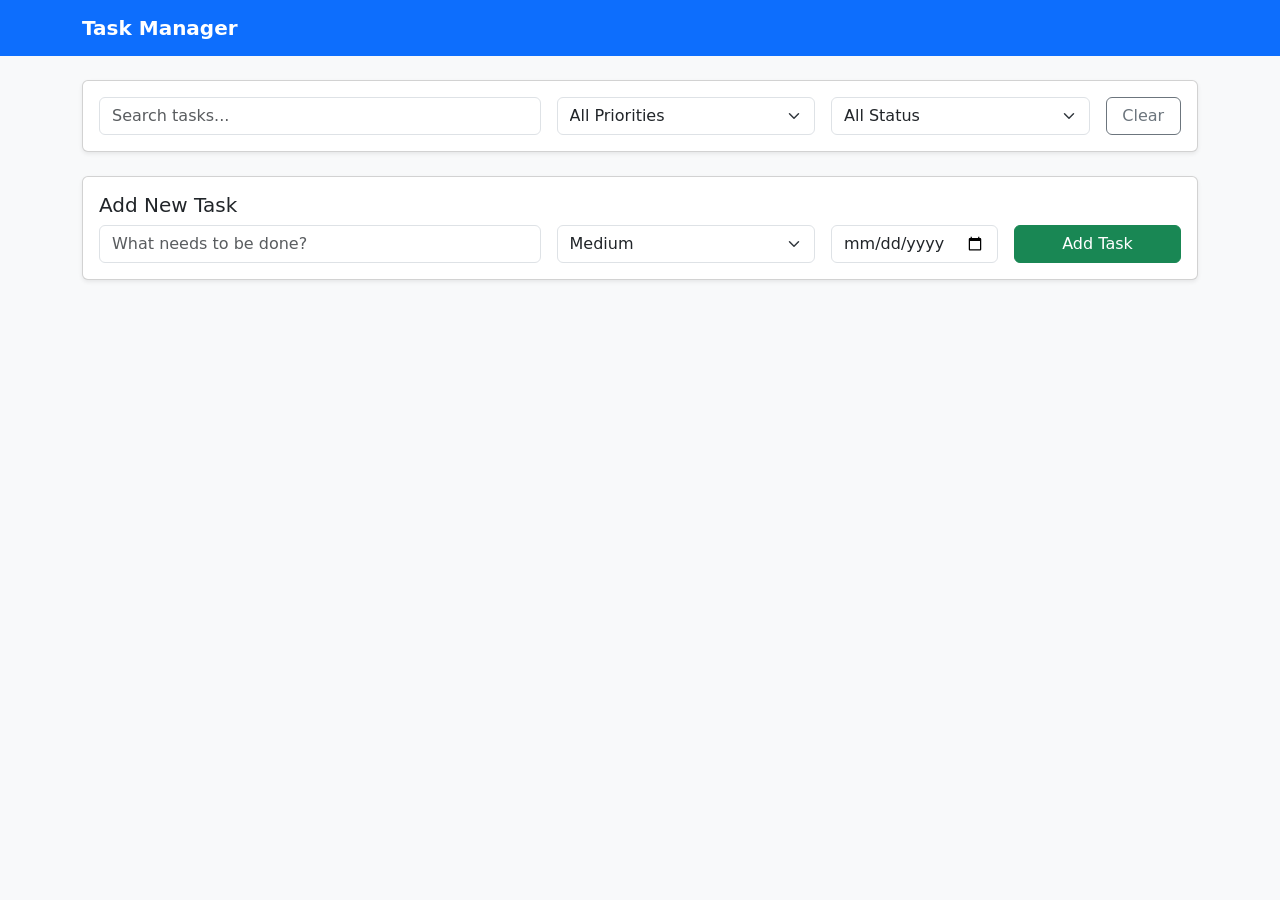
==== templates/index.html @ 7906d7a1 "Stable full version with edit modal" ====
<!DOCTYPE html>
<html lang="en">
<head>
    <meta charset="UTF-8">
    <meta name="viewport" content="width=device-width, initial-scale=1.0">
    <title>Task Manager</title>
    <link href="https://cdn.jsdelivr.net/npm/bootstrap@5.3.3/dist/css/bootstrap.min.css" rel="stylesheet">
    <style>
        body { background-color: #f8f9fa; }
        .task-card { transition: all 0.2s; }
        .task-card:hover { transform: translateY(-3px); box-shadow: 0 8px 20px rgba(0,0,0,0.15); }
        .completed { text-decoration: line-through; opacity: 0.75; }
        .overdue { color: #dc3545; font-weight: bold; }
    </style>
</head>
<body>
    <nav class="navbar navbar-dark bg-primary mb-4">
        <div class="container">
            <span class="navbar-brand fw-bold">Task Manager</span>
        </div>
    </nav>

    <div class="container">

        <!-- Search & Filter -->
        <div class="card mb-4 shadow-sm">
            <div class="card-body">
                <div class="row g-3">
                    <div class="col-md-5">
                        <input type="text" id="searchInput" class="form-control" placeholder="Search tasks..." onkeyup="loadTasks()">
                    </div>
                    <div class="col-md-3">
                        <select id="priorityFilter" class="form-select" onchange="loadTasks()">
                            <option value="All">All Priorities</option>
                            <option value="High">High</option>
                            <option value="Medium">Medium</option>
                            <option value="Low">Low</option>
                        </select>
                    </div>
                    <div class="col-md-3">
                        <select id="statusFilter" class="form-select" onchange="loadTasks()">
                            <option value="All">All Status</option>
                            <option value="Pending">Pending</option>
                            <option value="Completed">Completed</option>
                        </select>
                    </div>
                    <div class="col-md-1">
                        <button onclick="clearFilters()" class="btn btn-outline-secondary w-100">Clear</button>
                    </div>
                </div>
            </div>
        </div>

        <!-- Add New Task -->
        <div class="card mb-4 shadow-sm">
            <div class="card-body">
                <h5>Add New Task</h5>
                <div class="row g-3">
                    <div class="col-md-5">
                        <input type="text" id="titleInput" class="form-control" placeholder="What needs to be done?">
                    </div>
                    <div class="col-md-3">
                        <select id="priorityInput" class="form-select">
                            <option value="Medium">Medium</option>
                            <option value="High">High</option>
                            <option value="Low">Low</option>
                        </select>
                    </div>
                    <div class="col-md-2">
                        <input type="date" id="dueDateInput" class="form-control">
                    </div>
                    <div class="col-md-2">
                        <button onclick="addTask()" class="btn btn-success w-100">Add Task</button>
                    </div>
                </div>
            </div>
        </div>

        <!-- Task List -->
        <div id="taskList"></div>
    </div>

    <!-- Edit Modal -->
    <div class="modal fade" id="editModal" tabindex="-1">
        <div class="modal-dialog">
            <div class="modal-content">
                <div class="modal-header">
                    <h5 class="modal-title">Edit Task</h5>
                    <button type="button" class="btn-close" data-bs-dismiss="modal"></button>
                </div>
                <div class="modal-body">
                    <input type="hidden" id="editTaskId">
                    <div class="mb-3">
                        <label class="form-label">Title</label>
                        <input type="text" id="editTitle" class="form-control">
                    </div>
                    <div class="mb-3">
                        <label class="form-label">Due Date</label>
                        <input type="date" id="editDueDate" class="form-control">
                    </div>
                    <div class="mb-3">
                        <label class="form-label">Priority</label>
                        <select id="editPriority" class="form-select">
                            <option value="High">High</option>
                            <option value="Medium">Medium</option>
                            <option value="Low">Low</option>
                        </select>
                    </div>
                </div>
                <div class="modal-footer">
                    <button type="button" class="btn btn-secondary" data-bs-dismiss="modal">Cancel</button>
                    <button type="button" class="btn btn-primary" onclick="saveEdit()">Save Changes</button>
                </div>
            </div>
        </div>
    </div>

    <script src="https://cdn.jsdelivr.net/npm/bootstrap@5.3.3/dist/js/bootstrap.bundle.min.js"></script>
    <script>
        const API_URL = '/api/tasks';

        async function loadTasks() {
            const search = document.getElementById('searchInput').value.trim();
            const priority = document.getElementById('priorityFilter').value;
            const status = document.getElementById('statusFilter').value;

            let url = API_URL;
            const params = new URLSearchParams();
            if (search) params.append('search', search);
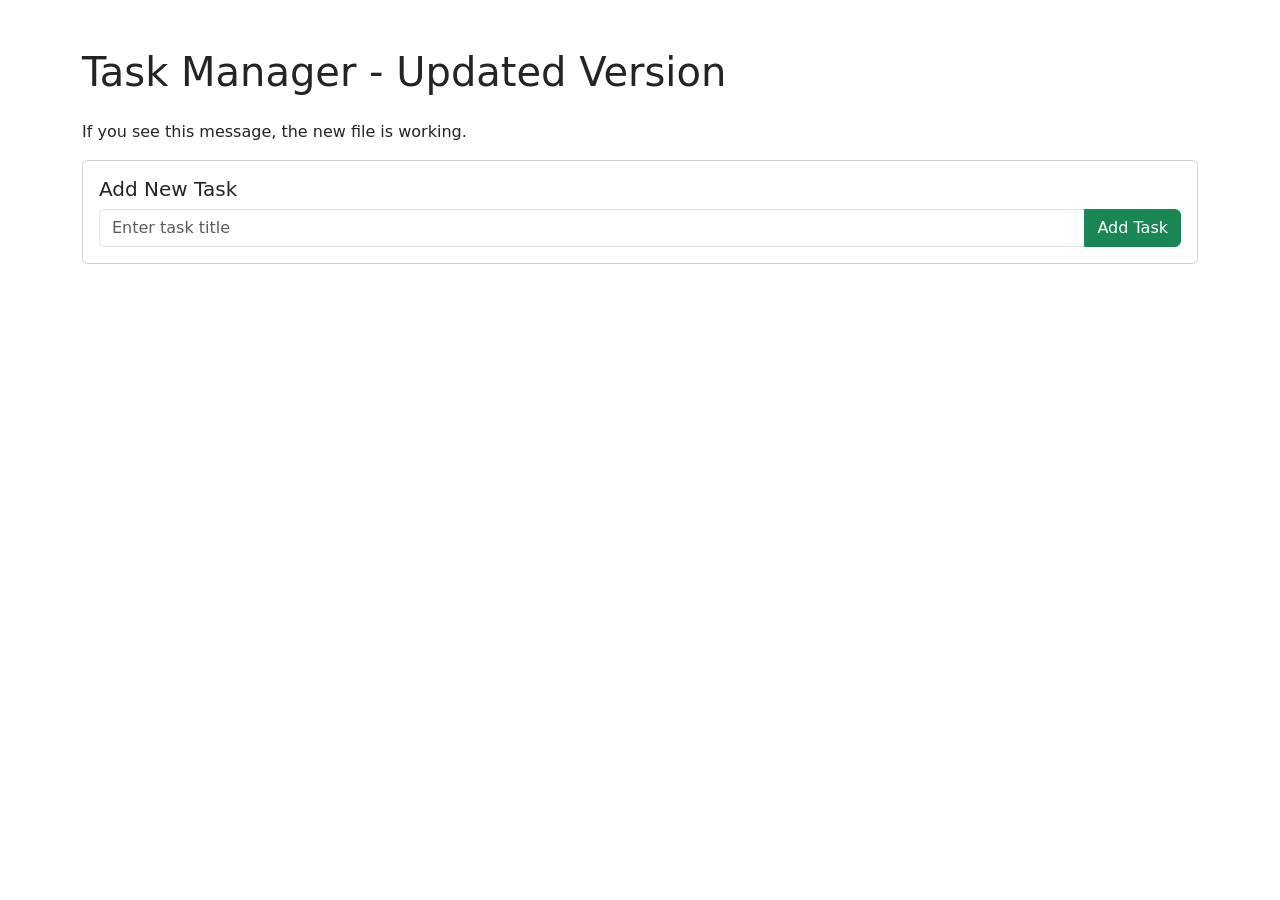
==== commit eba1f611: "Force update index.html" ====
--- a/templates/index.html
+++ b/templates/index.html
@@ -5,126 +5,57 @@
     <meta name="viewport" content="width=device-width, initial-scale=1.0">
     <title>Task Manager</title>
     <link href="https://cdn.jsdelivr.net/npm/bootstrap@5.3.3/dist/css/bootstrap.min.css" rel="stylesheet">
-    <style>
-        body { background-color: #f8f9fa; }
-        .task-card { transition: all 0.2s; }
-        .task-card:hover { transform: translateY(-3px); box-shadow: 0 8px 20px rgba(0,0,0,0.15); }
-        .completed { text-decoration: line-through; opacity: 0.75; }
-        .overdue { color: #dc3545; font-weight: bold; }
-    </style>
 </head>
-<body>
-    <nav class="navbar navbar-dark bg-primary mb-4">
-        <div class="container">
-            <span class="navbar-brand fw-bold">Task Manager</span>
-        </div>
-    </nav>
+<body class="container mt-5">
+    <h1 class="mb-4">Task Manager - Updated Version</h1>
+    <p>If you see this message, the new file is working.</p>
 
-    <div class="container">
-
-        <!-- Search & Filter -->
-        <div class="card mb-4 shadow-sm">
-            <div class="card-body">
-                <div class="row g-3">
-                    <div class="col-md-5">
-                        <input type="text" id="searchInput" class="form-control" placeholder="Search tasks..." onkeyup="loadTasks()">
-                    </div>
-                    <div class="col-md-3">
-                        <select id="priorityFilter" class="form-select" onchange="loadTasks()">
-                            <option value="All">All Priorities</option>
-                            <option value="High">High</option>
-                            <option value="Medium">Medium</option>
-                            <option value="Low">Low</option>
-                        </select>
-                    </div>
-                    <div class="col-md-3">
-                        <select id="statusFilter" class="form-select" onchange="loadTasks()">
-                            <option value="All">All Status</option>
-                            <option value="Pending">Pending</option>
-                            <option value="Completed">Completed</option>
-                        </select>
-                    </div>
-                    <div class="col-md-1">
-                        <button onclick="clearFilters()" class="btn btn-outline-secondary w-100">Clear</button>
-                    </div>
-                </div>
-            </div>
-        </div>
-
-        <!-- Add New Task -->
-        <div class="card mb-4 shadow-sm">
-            <div class="card-body">
-                <h5>Add New Task</h5>
-                <div class="row g-3">
-                    <div class="col-md-5">
-                        <input type="text" id="titleInput" class="form-control" placeholder="What needs to be done?">
-                    </div>
-                    <div class="col-md-3">
-                        <select id="priorityInput" class="form-select">
-                            <option value="Medium">Medium</option>
-                            <option value="High">High</option>
-                            <option value="Low">Low</option>
-                        </select>
-                    </div>
-                    <div class="col-md-2">
-                        <input type="date" id="dueDateInput" class="form-control">
-                    </div>
-                    <div class="col-md-2">
-                        <button onclick="addTask()" class="btn btn-success w-100">Add Task</button>
-                    </div>
-                </div>
-            </div>
-        </div>
-
-        <!-- Task List -->
-        <div id="taskList"></div>
-    </div>
-
-    <!-- Edit Modal -->
-    <div class="modal fade" id="editModal" tabindex="-1">
-        <div class="modal-dialog">
-            <div class="modal-content">
-                <div class="modal-header">
-                    <h5 class="modal-title">Edit Task</h5>
-                    <button type="button" class="btn-close" data-bs-dismiss="modal"></button>
-                </div>
-                <div class="modal-body">
-                    <input type="hidden" id="editTaskId">
-                    <div class="mb-3">
-                        <label class="form-label">Title</label>
-                        <input type="text" id="editTitle" class="form-control">
-                    </div>
-                    <div class="mb-3">
-                        <label class="form-label">Due Date</label>
-                        <input type="date" id="editDueDate" class="form-control">
-                    </div>
-                    <div class="mb-3">
-                        <label class="form-label">Priority</label>
-                        <select id="editPriority" class="form-select">
-                            <option value="High">High</option>
-                            <option value="Medium">Medium</option>
-                            <option value="Low">Low</option>
-                        </select>
-                    </div>
-                </div>
-                <div class="modal-footer">
-                    <button type="button" class="btn btn-secondary" data-bs-dismiss="modal">Cancel</button>
-                    <button type="button" class="btn btn-primary" onclick="saveEdit()">Save Changes</button>
-                </div>
+    <!-- Add Task -->
+    <div class="card mb-4">
+        <div class="card-body">
+            <h5>Add New Task</h5>
+            <div class="input-group">
+                <input type="text" id="titleInput" class="form-control" placeholder="Enter task title">
+                <button onclick="addTask()" class="btn btn-success">Add Task</button>
             </div>
         </div>
     </div>
 
-    <script src="https://cdn.jsdelivr.net/npm/bootstrap@5.3.3/dist/js/bootstrap.bundle.min.js"></script>
+    <!-- Task List -->
+    <div id="taskList"></div>
+
     <script>
         const API_URL = '/api/tasks';
 
         async function loadTasks() {
-            const search = document.getElementById('searchInput').value.trim();
-            const priority = document.getElementById('priorityFilter').value;
-            const status = document.getElementById('statusFilter').value;
+            const res = await fetch(API_URL);
+            const tasks = await res.json();
+            const container = document.getElementById('taskList');
+            container.innerHTML = '';
 
-            let url = API_URL;
-            const params = new URLSearchParams();
-            if (search) params.append('search', search);
-           +            tasks.forEach(task => {
+                const item = document.createElement('div');
+                item.className = 'list-group-item';
+                item.innerHTML = `${task.title} <strong>(${task.priority})</strong>`;
+                container.appendChild(item);
+            });
+        }
+
+        async function addTask() {
+            const title = document.getElementById('titleInput').value.trim();
+            if (!title) return alert("Please enter a title");
+
+            await fetch(API_URL, {
+                method: 'POST',
+                headers: {'Content-Type': 'application/json'},
+                body: JSON.stringify({ title: title })
+            });
+
+            document.getElementById('titleInput').value = '';
+            loadTasks();
+        }
+
+        window.onload = loadTasks;
+    </script>
+</body>
+</html>
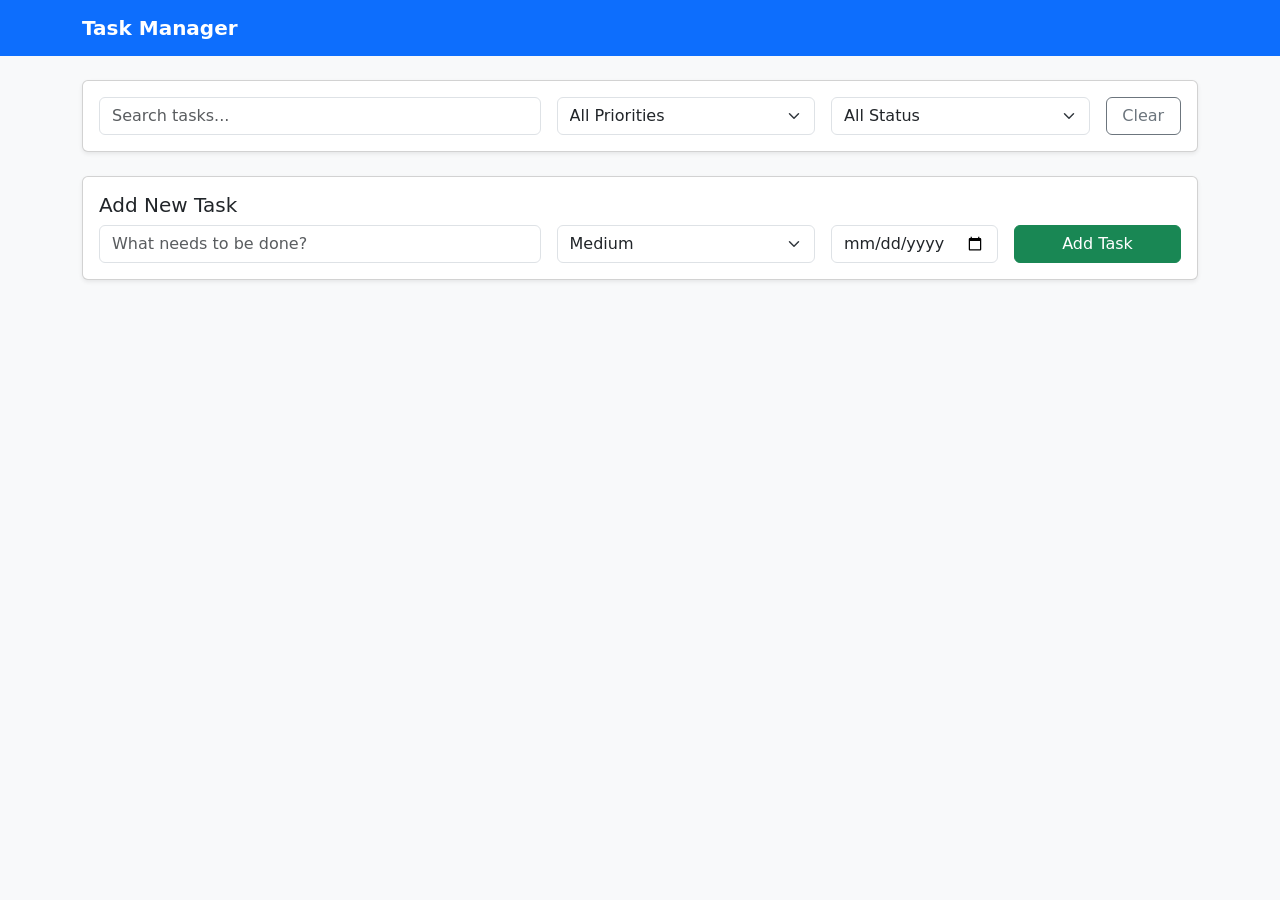
==== commit d74ebd7f: "Restore full features" ====
--- a/templates/index.html
+++ b/templates/index.html
@@ -5,53 +5,233 @@
     <meta name="viewport" content="width=device-width, initial-scale=1.0">
     <title>Task Manager</title>
     <link href="https://cdn.jsdelivr.net/npm/bootstrap@5.3.3/dist/css/bootstrap.min.css" rel="stylesheet">
+    <style>
+        body { background-color: #f8f9fa; }
+        .task-card { transition: all 0.2s; }
+        .task-card:hover { transform: translateY(-3px); box-shadow: 0 8px 20px rgba(0,0,0,0.15); }
+        .completed { text-decoration: line-through; opacity: 0.75; }
+        .overdue { color: #dc3545; font-weight: bold; }
+    </style>
 </head>
-<body class="container mt-5">
-    <h1 class="mb-4">Task Manager - Updated Version</h1>
-    <p>If you see this message, the new file is working.</p>
-
-    <!-- Add Task -->
-    <div class="card mb-4">
-        <div class="card-body">
-            <h5>Add New Task</h5>
-            <div class="input-group">
-                <input type="text" id="titleInput" class="form-control" placeholder="Enter task title">
-                <button onclick="addTask()" class="btn btn-success">Add Task</button>
+<body>
+    <nav class="navbar navbar-dark bg-primary mb-4">
+        <div class="container">
+            <span class="navbar-brand fw-bold">Task Manager</span>
+        </div>
+    </nav>
+
+    <div class="container">
+
+        <!-- Search & Filter -->
+        <div class="card mb-4 shadow-sm">
+            <div class="card-body">
+                <div class="row g-3">
+                    <div class="col-md-5">
+                        <input type="text" id="searchInput" class="form-control" placeholder="Search tasks..." onkeyup="loadTasks()">
+                    </div>
+                    <div class="col-md-3">
+                        <select id="priorityFilter" class="form-select" onchange="loadTasks()">
+                            <option value="All">All Priorities</option>
+                            <option value="High">High</option>
+                            <option value="Medium">Medium</option>
+                            <option value="Low">Low</option>
+                        </select>
+                    </div>
+                    <div class="col-md-3">
+                        <select id="statusFilter" class="form-select" onchange="loadTasks()">
+                            <option value="All">All Status</option>
+                            <option value="Pending">Pending</option>
+                            <option value="Completed">Completed</option>
+                        </select>
+                    </div>
+                    <div class="col-md-1">
+                        <button onclick="clearFilters()" class="btn btn-outline-secondary w-100">Clear</button>
+                    </div>
+                </div>
             </div>
         </div>
+
+        <!-- Add New Task -->
+        <div class="card mb-4 shadow-sm">
+            <div class="card-body">
+                <h5>Add New Task</h5>
+                <div class="row g-3">
+                    <div class="col-md-5">
+                        <input type="text" id="titleInput" class="form-control" placeholder="What needs to be done?">
+                    </div>
+                    <div class="col-md-3">
+                        <select id="priorityInput" class="form-select">
+                            <option value="Medium">Medium</option>
+                            <option value="High">High</option>
+                            <option value="Low">Low</option>
+                        </select>
+                    </div>
+                    <div class="col-md-2">
+                        <input type="date" id="dueDateInput" class="form-control">
+                    </div>
+                    <div class="col-md-2">
+                        <button onclick="addTask()" class="btn btn-success w-100">Add Task</button>
+                    </div>
+                </div>
+            </div>
+        </div>
+
+        <!-- Task List -->
+        <div id="taskList"></div>
     </div>
 
-    <!-- Task List -->
-    <div id="taskList"></div>
-
+    <!-- Edit Modal -->
+    <div class="modal fade" id="editModal" tabindex="-1">
+        <div class="modal-dialog">
+            <div class="modal-content">
+                <div class="modal-header">
+                    <h5 class="modal-title">Edit Task</h5>
+                    <button type="button" class="btn-close" data-bs-dismiss="modal"></button>
+                </div>
+                <div class="modal-body">
+                    <input type="hidden" id="editTaskId">
+                    <div class="mb-3">
+                        <label class="form-label">Title</label>
+                        <input type="text" id="editTitle" class="form-control">
+                    </div>
+                    <div class="mb-3">
+                        <label class="form-label">Due Date</label>
+                        <input type="date" id="editDueDate" class="form-control">
+                    </div>
+                    <div class="mb-3">
+                        <label class="form-label">Priority</label>
+                        <select id="editPriority" class="form-select">
+                            <option value="High">High</option>
+                            <option value="Medium">Medium</option>
+                            <option value="Low">Low</option>
+                        </select>
+                    </div>
+                </div>
+                <div class="modal-footer">
+                    <button type="button" class="btn btn-secondary" data-bs-dismiss="modal">Cancel</button>
+                    <button type="button" class="btn btn-primary" onclick="saveEdit()">Save Changes</button>
+                </div>
+            </div>
+        </div>
+    </div>
+
+    <script src="https://cdn.jsdelivr.net/npm/bootstrap@5.3.3/dist/js/bootstrap.bundle.min.js"></script>
     <script>
         const API_URL = '/api/tasks';
 
         async function loadTasks() {
-            const res = await fetch(API_URL);
+            const search = document.getElementById('searchInput').value.trim();
+            const priority = document.getElementById('priorityFilter').value;
+            const status = document.getElementById('statusFilter').value;
+
+            let url = API_URL;
+            const params = new URLSearchParams();
+            if (search) params.append('search', search);
+            if (priority !== 'All') params.append('priority', priority);
+            if (status !== 'All') params.append('status', status);
+            if (params.toString()) url += '?' + params.toString();
+
+            const res = await fetch(url);
             const tasks = await res.json();
             const container = document.getElementById('taskList');
             container.innerHTML = '';
 
+            if (tasks.length === 0) {
+                container.innerHTML = `<p class="text-center text-muted py-5">No tasks found.</p>`;
+                return;
+            }
+
             tasks.forEach(task => {
-                const item = document.createElement('div');
-                item.className = 'list-group-item';
-                item.innerHTML = `${task.title} <strong>(${task.priority})</strong>`;
-                container.appendChild(item);
+                const isOverdue = task.due_date && new Date(task.due_date) < new Date() && !task.completed;
+                const card = document.createElement('div');
+                card.className = `card mb-3 task-card ${task.completed ? 'border-success' : ''}`;
+                card.innerHTML = `
+                    <div class="card-body">
+                        <div class="d-flex justify-content-between align-items-start">
+                            <div>
+                                <h5 class="${task.completed ? 'completed' : ''}">${task.title}</h5>
+                                <span class="badge bg-${task.priority === 'High' ? 'danger' : task.priority === 'Medium' ? 'warning' : 'info'}">${task.priority}</span>
+                                ${task.due_date ? `<small class="ms-2 ${isOverdue ? 'overdue' : 'text-muted'}">Due: ${task.due_date}</small>` : ''}
+                            </div>
+                            <div class="btn-group">
+                                <button onclick="toggleComplete(${task.id})" class="btn btn-sm ${task.completed ? 'btn-warning' : 'btn-success'} me-1">
+                                    ${task.completed ? 'Undo' : 'Complete'}
+                                </button>
+                                <button onclick="editTask(${task.id}, '${task.title.replace(/'/g, "\\'")}', '${task.due_date || ''}', '${task.priority}')" class="btn btn-sm btn-primary me-1">Edit</button>
+                                <button onclick="deleteTask(${task.id})" class="btn btn-sm btn-danger">Delete</button>
+                            </div>
+                        </div>
+                    </div>
+                `;
+                container.appendChild(card);
             });
         }
 
         async function addTask() {
             const title = document.getElementById('titleInput').value.trim();
-            if (!title) return alert("Please enter a title");
+            if (!title) return alert("Please enter a task title");
 
             await fetch(API_URL, {
                 method: 'POST',
                 headers: {'Content-Type': 'application/json'},
-                body: JSON.stringify({ title: title })
+                body: JSON.stringify({ 
+                    title: title, 
+                    priority: document.getElementById('priorityInput').value,
+                    due_date: document.getElementById('dueDateInput').value 
+                })
             });
 
             document.getElementById('titleInput').value = '';
+            document.getElementById('dueDateInput').value = '';
+            loadTasks();
+        }
+
+        async function toggleComplete(id) {
+            await fetch(`${API_URL}/${id}`, {
+                method: 'PUT',
+                headers: {'Content-Type': 'application/json'},
+                body: JSON.stringify({ completed: true })
+            });
+            loadTasks();
+        }
+
+        function editTask(id, title, due_date, priority) {
+            document.getElementById('editTaskId').value = id;
+            document.getElementById('editTitle').value = title;
+            document.getElementById('editDueDate').value = due_date || '';
+            document.getElementById('editPriority').value = priority;
+            new bootstrap.Modal(document.getElementById('editModal')).show();
+        }
+
+        async function saveEdit() {
+            const id = document.getElementById('editTaskId').value;
+            const title = document.getElementById('editTitle').value.trim();
+            const due_date = document.getElementById('editDueDate').value;
+            const priority = document.getElementById('editPriority').value;
+
+            if (!title) return alert("Title is required");
+
+            await fetch(`${API_URL}/${id}`, {
+                method: 'PUT',
+                headers: {'Content-Type': 'application/json'},
+                body: JSON.stringify({ title, due_date, priority })
+            });
+
+            bootstrap.Modal.getInstance(document.getElementById('editModal')).hide();
+            loadTasks();
+        }
+
+        async function deleteTask(id) {
+            if (confirm("Delete this task?")) {
+                await fetch(`${API_URL}/${id}`, { method: 'DELETE' });
+                loadTasks();
+            }
+        }
+
+        function clearFilters() {
+            document.getElementById('searchInput').value = '';
+            document.getElementById('priorityFilter').value = 'All';
+            document.getElementById('statusFilter').value = 'All';
             loadTasks();
         }
 
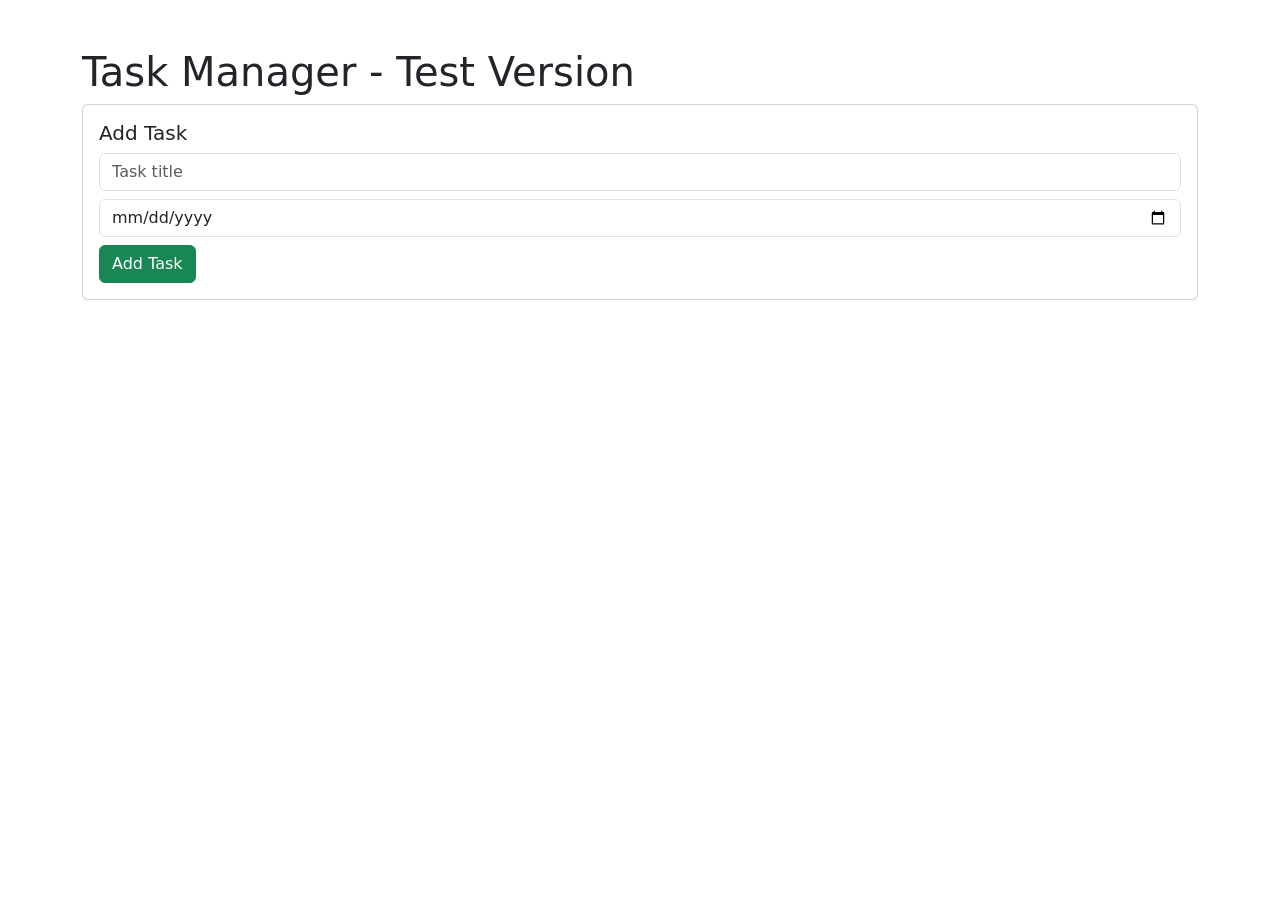
==== commit ca3f30ce: "Ultra simple test version" ====
--- a/templates/index.html
+++ b/templates/index.html
@@ -3,180 +3,48 @@
 <head>
     <meta charset="UTF-8">
     <meta name="viewport" content="width=device-width, initial-scale=1.0">
-    <title>Task Manager</title>
+    <title>Task Manager - Test</title>
     <link href="https://cdn.jsdelivr.net/npm/bootstrap@5.3.3/dist/css/bootstrap.min.css" rel="stylesheet">
-    <style>
-        body { background-color: #f8f9fa; }
-        .task-card { transition: all 0.2s; }
-        .task-card:hover { transform: translateY(-3px); box-shadow: 0 8px 20px rgba(0,0,0,0.15); }
-        .completed { text-decoration: line-through; opacity: 0.75; }
-        .overdue { color: #dc3545; font-weight: bold; }
-    </style>
 </head>
-<body>
-    <nav class="navbar navbar-dark bg-primary mb-4">
-        <div class="container">
-            <span class="navbar-brand fw-bold">Task Manager</span>
-        </div>
-    </nav>
+<body class="container mt-5">
+    <h1>Task Manager - Test Version</h1>
 
-    <div class="container">
-
-        <!-- Search & Filter -->
-        <div class="card mb-4 shadow-sm">
-            <div class="card-body">
-                <div class="row g-3">
-                    <div class="col-md-5">
-                        <input type="text" id="searchInput" class="form-control" placeholder="Search tasks..." onkeyup="loadTasks()">
-                    </div>
-                    <div class="col-md-3">
-                        <select id="priorityFilter" class="form-select" onchange="loadTasks()">
-                            <option value="All">All Priorities</option>
-                            <option value="High">High</option>
-                            <option value="Medium">Medium</option>
-                            <option value="Low">Low</option>
-                        </select>
-                    </div>
-                    <div class="col-md-3">
-                        <select id="statusFilter" class="form-select" onchange="loadTasks()">
-                            <option value="All">All Status</option>
-                            <option value="Pending">Pending</option>
-                            <option value="Completed">Completed</option>
-                        </select>
-                    </div>
-                    <div class="col-md-1">
-                        <button onclick="clearFilters()" class="btn btn-outline-secondary w-100">Clear</button>
-                    </div>
-                </div>
-            </div>
-        </div>
-
-        <!-- Add New Task -->
-        <div class="card mb-4 shadow-sm">
-            <div class="card-body">
-                <h5>Add New Task</h5>
-                <div class="row g-3">
-                    <div class="col-md-5">
-                        <input type="text" id="titleInput" class="form-control" placeholder="What needs to be done?">
-                    </div>
-                    <div class="col-md-3">
-                        <select id="priorityInput" class="form-select">
-                            <option value="Medium">Medium</option>
-                            <option value="High">High</option>
-                            <option value="Low">Low</option>
-                        </select>
-                    </div>
-                    <div class="col-md-2">
-                        <input type="date" id="dueDateInput" class="form-control">
-                    </div>
-                    <div class="col-md-2">
-                        <button onclick="addTask()" class="btn btn-success w-100">Add Task</button>
-                    </div>
-                </div>
-            </div>
-        </div>
-
-        <!-- Task List -->
-        <div id="taskList"></div>
-    </div>
-
-    <!-- Edit Modal -->
-    <div class="modal fade" id="editModal" tabindex="-1">
-        <div class="modal-dialog">
-            <div class="modal-content">
-                <div class="modal-header">
-                    <h5 class="modal-title">Edit Task</h5>
-                    <button type="button" class="btn-close" data-bs-dismiss="modal"></button>
-                </div>
-                <div class="modal-body">
-                    <input type="hidden" id="editTaskId">
-                    <div class="mb-3">
-                        <label class="form-label">Title</label>
-                        <input type="text" id="editTitle" class="form-control">
-                    </div>
-                    <div class="mb-3">
-                        <label class="form-label">Due Date</label>
-                        <input type="date" id="editDueDate" class="form-control">
-                    </div>
-                    <div class="mb-3">
-                        <label class="form-label">Priority</label>
-                        <select id="editPriority" class="form-select">
-                            <option value="High">High</option>
-                            <option value="Medium">Medium</option>
-                            <option value="Low">Low</option>
-                        </select>
-                    </div>
-                </div>
-                <div class="modal-footer">
-                    <button type="button" class="btn btn-secondary" data-bs-dismiss="modal">Cancel</button>
-                    <button type="button" class="btn btn-primary" onclick="saveEdit()">Save Changes</button>
-                </div>
-            </div>
+    <div class="card mb-4">
+        <div class="card-body">
+            <h5>Add Task</h5>
+            <input type="text" id="titleInput" class="form-control mb-2" placeholder="Task title">
+            <input type="date" id="dueDateInput" class="form-control mb-2">
+            <button onclick="addTask()" class="btn btn-success">Add Task</button>
         </div>
     </div>
 
-    <script src="https://cdn.jsdelivr.net/npm/bootstrap@5.3.3/dist/js/bootstrap.bundle.min.js"></script>
+    <div id="taskList"></div>
+
     <script>
         const API_URL = '/api/tasks';
 
         async function loadTasks() {
-            const search = document.getElementById('searchInput').value.trim();
-            const priority = document.getElementById('priorityFilter').value;
-            const status = document.getElementById('statusFilter').value;
+            const res = await fetch(API_URL);
+            const tasks = await res.json();
+            const div = document.getElementById('taskList');
+            div.innerHTML = '<h5>Tasks:</h5>';
 
-            let url = API_URL;
-            const params = new URLSearchParams();
-            if (search) params.append('search', search);
-            if (priority !== 'All') params.append('priority', priority);
-            if (status !== 'All') params.append('status', status);
-            if (params.toString()) url += '?' + params.toString();
-
-            const res = await fetch(url);
-            const tasks = await res.json();
-            const container = document.getElementById('taskList');
-            container.innerHTML = '';
-
-            if (tasks.length === 0) {
-                container.innerHTML = `<p class="text-center text-muted py-5">No tasks found.</p>`;
-                return;
-            }
-
-            tasks.forEach(task => {
-                const isOverdue = task.due_date && new Date(task.due_date) < new Date() && !task.completed;
-                const card = document.createElement('div');
-                card.className = `card mb-3 task-card ${task.completed ? 'border-success' : ''}`;
-                card.innerHTML = `
-                    <div class="card-body">
-                        <div class="d-flex justify-content-between align-items-start">
-                            <div>
-                                <h5 class="${task.completed ? 'completed' : ''}">${task.title}</h5>
-                                <span class="badge bg-${task.priority === 'High' ? 'danger' : task.priority === 'Medium' ? 'warning' : 'info'}">${task.priority}</span>
-                                ${task.due_date ? `<small class="ms-2 ${isOverdue ? 'overdue' : 'text-muted'}">Due: ${task.due_date}</small>` : ''}
-                            </div>
-                            <div class="btn-group">
-                                <button onclick="toggleComplete(${task.id})" class="btn btn-sm ${task.completed ? 'btn-warning' : 'btn-success'} me-1">
-                                    ${task.completed ? 'Undo' : 'Complete'}
-                                </button>
-                                <button onclick="editTask(${task.id}, '${task.title.replace(/'/g, "\\'")}', '${task.due_date || ''}', '${task.priority}')" class="btn btn-sm btn-primary me-1">Edit</button>
-                                <button onclick="deleteTask(${task.id})" class="btn btn-sm btn-danger">Delete</button>
-                            </div>
-                        </div>
-                    </div>
-                `;
-                container.appendChild(card);
+            tasks.forEach(t => {
+                const item = document.createElement('div');
+                item.innerHTML = `${t.title} - Due: ${t.due_date || 'None'} <small>(${t.priority})</small>`;
+                div.appendChild(item);
             });
         }
 
         async function addTask() {
             const title = document.getElementById('titleInput').value.trim();
-            if (!title) return alert("Please enter a task title");
+            if (!title) return alert("Enter a title");
 
             await fetch(API_URL, {
                 method: 'POST',
                 headers: {'Content-Type': 'application/json'},
                 body: JSON.stringify({ 
-                    title: title, 
-                    priority: document.getElementById('priorityInput').value,
+                    title: title,
                     due_date: document.getElementById('dueDateInput').value 
                 })
             });
@@ -186,55 +54,6 @@
             loadTasks();
         }
 
-        async function toggleComplete(id) {
-            await fetch(`${API_URL}/${id}`, {
-                method: 'PUT',
-                headers: {'Content-Type': 'application/json'},
-                body: JSON.stringify({ completed: true })
-            });
-            loadTasks();
-        }
-
-        function editTask(id, title, due_date, priority) {
-            document.getElementById('editTaskId').value = id;
-            document.getElementById('editTitle').value = title;
-            document.getElementById('editDueDate').value = due_date || '';
-            document.getElementById('editPriority').value = priority;
-            new bootstrap.Modal(document.getElementById('editModal')).show();
-        }
-
-        async function saveEdit() {
-            const id = document.getElementById('editTaskId').value;
-            const title = document.getElementById('editTitle').value.trim();
-            const due_date = document.getElementById('editDueDate').value;
-            const priority = document.getElementById('editPriority').value;
-
-            if (!title) return alert("Title is required");
-
-            await fetch(`${API_URL}/${id}`, {
-                method: 'PUT',
-                headers: {'Content-Type': 'application/json'},
-                body: JSON.stringify({ title, due_date, priority })
-            });
-
-            bootstrap.Modal.getInstance(document.getElementById('editModal')).hide();
-            loadTasks();
-        }
-
-        async function deleteTask(id) {
-            if (confirm("Delete this task?")) {
-                await fetch(`${API_URL}/${id}`, { method: 'DELETE' });
-                loadTasks();
-            }
-        }
-
-        function clearFilters() {
-            document.getElementById('searchInput').value = '';
-            document.getElementById('priorityFilter').value = 'All';
-            document.getElementById('statusFilter').value = 'All';
-            loadTasks();
-        }
-
         window.onload = loadTasks;
     </script>
 </body>
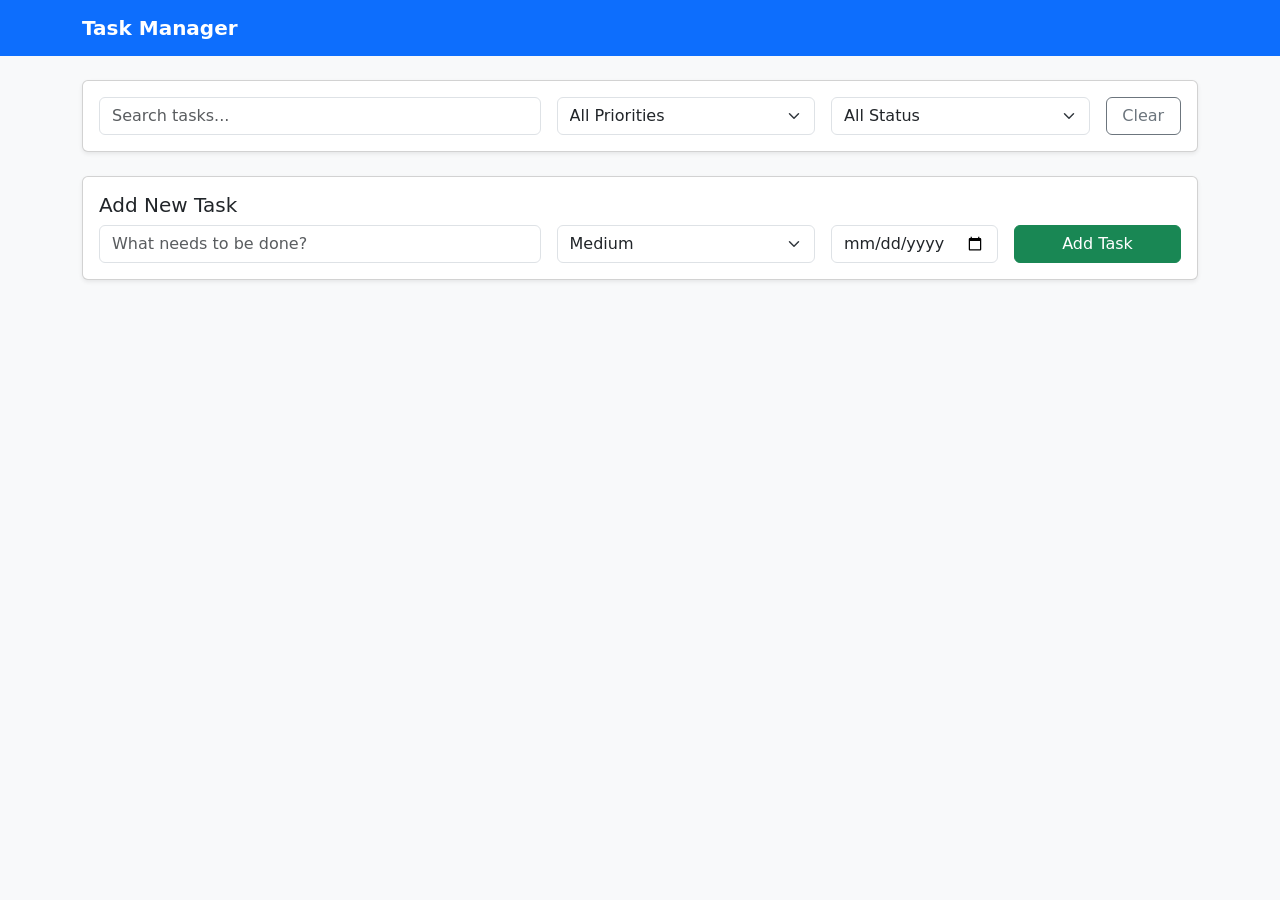
==== commit 65ae6ed5: "Full stable version with due date editing" ====
--- a/templates/index.html
+++ b/templates/index.html
@@ -3,54 +3,224 @@
 <head>
     <meta charset="UTF-8">
     <meta name="viewport" content="width=device-width, initial-scale=1.0">
-    <title>Task Manager - Test</title>
+    <title>Task Manager</title>
     <link href="https://cdn.jsdelivr.net/npm/bootstrap@5.3.3/dist/css/bootstrap.min.css" rel="stylesheet">
+    <style>
+        body { background-color: #f8f9fa; }
+        .task-card { transition: all 0.2s; }
+        .task-card:hover { transform: translateY(-3px); box-shadow: 0 8px 20px rgba(0,0,0,0.15); }
+        .completed { text-decoration: line-through; opacity: 0.75; }
+        .overdue { color: #dc3545; font-weight: bold; }
+    </style>
 </head>
-<body class="container mt-5">
-    <h1>Task Manager - Test Version</h1>
-
-    <div class="card mb-4">
-        <div class="card-body">
-            <h5>Add Task</h5>
-            <input type="text" id="titleInput" class="form-control mb-2" placeholder="Task title">
-            <input type="date" id="dueDateInput" class="form-control mb-2">
-            <button onclick="addTask()" class="btn btn-success">Add Task</button>
-        </div>
+<body>
+    <nav class="navbar navbar-dark bg-primary mb-4">
+        <div class="container">
+            <span class="navbar-brand fw-bold">Task Manager</span>
+        </div>
+    </nav>
+
+    <div class="container">
+
+        <!-- Search & Filter -->
+        <div class="card mb-4 shadow-sm">
+            <div class="card-body">
+                <div class="row g-3">
+                    <div class="col-md-5">
+                        <input type="text" id="searchInput" class="form-control" placeholder="Search tasks..." onkeyup="loadTasks()">
+                    </div>
+                    <div class="col-md-3">
+                        <select id="priorityFilter" class="form-select" onchange="loadTasks()">
+                            <option value="All">All Priorities</option>
+                            <option value="High">High</option>
+                            <option value="Medium">Medium</option>
+                            <option value="Low">Low</option>
+                        </select>
+                    </div>
+                    <div class="col-md-3">
+                        <select id="statusFilter" class="form-select" onchange="loadTasks()">
+                            <option value="All">All Status</option>
+                            <option value="Pending">Pending</option>
+                            <option value="Completed">Completed</option>
+                        </select>
+                    </div>
+                    <div class="col-md-1">
+                        <button onclick="clearFilters()" class="btn btn-outline-secondary w-100">Clear</button>
+                    </div>
+                </div>
+            </div>
+        </div>
+
+        <!-- Add New Task -->
+        <div class="card mb-4 shadow-sm">
+            <div class="card-body">
+                <h5>Add New Task</h5>
+                <div class="row g-3">
+                    <div class="col-md-5">
+                        <input type="text" id="titleInput" class="form-control" placeholder="What needs to be done?">
+                    </div>
+                    <div class="col-md-3">
+                        <select id="priorityInput" class="form-select">
+                            <option value="Medium">Medium</option>
+                            <option value="High">High</option>
+                            <option value="Low">Low</option>
+                        </select>
+                    </div>
+                    <div class="col-md-2">
+                        <input type="date" id="dueDateInput" class="form-control">
+                    </div>
+                    <div class="col-md-2">
+                        <button onclick="addTask()" class="btn btn-success w-100">Add Task</button>
+                    </div>
+                </div>
+            </div>
+        </div>
+
+        <!-- Task List -->
+        <div id="taskList"></div>
     </div>
 
-    <div id="taskList"></div>
-
+    <!-- Edit Modal -->
+    <div class="modal fade" id="editModal" tabindex="-1">
+        <div class="modal-dialog">
+            <div class="modal-content">
+                <div class="modal-header">
+                    <h5 class="modal-title">Edit Task</h5>
+                    <button type="button" class="btn-close" data-bs-dismiss="modal"></button>
+                </div>
+                <div class="modal-body">
+                    <input type="hidden" id="editTaskId">
+                    <div class="mb-3">
+                        <label class="form-label">Title</label>
+                        <input type="text" id="editTitle" class="form-control">
+                    </div>
+                    <div class="mb-3">
+                        <label class="form-label">Due Date</label>
+                        <input type="date" id="editDueDate" class="form-control">
+                    </div>
+                    <div class="mb-3">
+                        <label class="form-label">Priority</label>
+                        <select id="editPriority" class="form-select">
+                            <option value="High">High</option>
+                            <option value="Medium">Medium</option>
+                            <option value="Low">Low</option>
+                        </select>
+                    </div>
+                </div>
+                <div class="modal-footer">
+                    <button type="button" class="btn btn-secondary" data-bs-dismiss="modal">Cancel</button>
+                    <button type="button" class="btn btn-primary" onclick="saveEdit()">Save Changes</button>
+                </div>
+            </div>
+        </div>
+    </div>
+
+    <script src="https://cdn.jsdelivr.net/npm/bootstrap@5.3.3/dist/js/bootstrap.bundle.min.js"></script>
     <script>
         const API_URL = '/api/tasks';
 
         async function loadTasks() {
             const res = await fetch(API_URL);
             const tasks = await res.json();
-            const div = document.getElementById('taskList');
-            div.innerHTML = '<h5>Tasks:</h5>';
-
-            tasks.forEach(t => {
-                const item = document.createElement('div');
-                item.innerHTML = `${t.title} - Due: ${t.due_date || 'None'} <small>(${t.priority})</small>`;
-                div.appendChild(item);
+            const container = document.getElementById('taskList');
+            container.innerHTML = '';
+
+            if (tasks.length === 0) {
+                container.innerHTML = `<p class="text-center text-muted py-5">No tasks found.</p>`;
+                return;
+            }
+
+            tasks.forEach(task => {
+                const isOverdue = task.due_date && new Date(task.due_date) < new Date() && !task.completed;
+                const card = document.createElement('div');
+                card.className = `card mb-3 task-card ${task.completed ? 'border-success' : ''}`;
+                card.innerHTML = `
+                    <div class="card-body">
+                        <div class="d-flex justify-content-between align-items-start">
+                            <div>
+                                <h5 class="${task.completed ? 'completed' : ''}">${task.title}</h5>
+                                <span class="badge bg-${task.priority === 'High' ? 'danger' : task.priority === 'Medium' ? 'warning' : 'info'}">${task.priority}</span>
+                                ${task.due_date ? `<small class="ms-2 ${isOverdue ? 'overdue' : 'text-muted'}">Due: ${task.due_date}</small>` : ''}
+                            </div>
+                            <div class="btn-group">
+                                <button onclick="toggleComplete(${task.id})" class="btn btn-sm ${task.completed ? 'btn-warning' : 'btn-success'} me-1">
+                                    ${task.completed ? 'Undo' : 'Complete'}
+                                </button>
+                                <button onclick="editTask(${task.id}, '${task.title.replace(/'/g, "\\'")}', '${task.due_date || ''}', '${task.priority}')" class="btn btn-sm btn-primary me-1">Edit</button>
+                                <button onclick="deleteTask(${task.id})" class="btn btn-sm btn-danger">Delete</button>
+                            </div>
+                        </div>
+                    </div>
+                `;
+                container.appendChild(card);
             });
         }
 
         async function addTask() {
             const title = document.getElementById('titleInput').value.trim();
-            if (!title) return alert("Enter a title");
+            if (!title) return alert("Please enter a task title");
 
             await fetch(API_URL, {
                 method: 'POST',
                 headers: {'Content-Type': 'application/json'},
                 body: JSON.stringify({ 
-                    title: title,
+                    title: title, 
+                    priority: document.getElementById('priorityInput').value,
                     due_date: document.getElementById('dueDateInput').value 
                 })
             });
 
             document.getElementById('titleInput').value = '';
             document.getElementById('dueDateInput').value = '';
+            loadTasks();
+        }
+
+        async function toggleComplete(id) {
+            await fetch(`${API_URL}/${id}`, {
+                method: 'PUT',
+                headers: {'Content-Type': 'application/json'},
+                body: JSON.stringify({ completed: true })
+            });
+            loadTasks();
+        }
+
+        function editTask(id, title, due_date, priority) {
+            document.getElementById('editTaskId').value = id;
+            document.getElementById('editTitle').value = title;
+            document.getElementById('editDueDate').value = due_date || '';
+            document.getElementById('editPriority').value = priority;
+            new bootstrap.Modal(document.getElementById('editModal')).show();
+        }
+
+        async function saveEdit() {
+            const id = document.getElementById('editTaskId').value;
+            const title = document.getElementById('editTitle').value.trim();
+            const due_date = document.getElementById('editDueDate').value;
+            const priority = document.getElementById('editPriority').value;
+
+            if (!title) return alert("Title is required");
+
+            await fetch(`${API_URL}/${id}`, {
+                method: 'PUT',
+                headers: {'Content-Type': 'application/json'},
+                body: JSON.stringify({ title, due_date, priority })
+            });
+
+            bootstrap.Modal.getInstance(document.getElementById('editModal')).hide();
+            loadTasks();
+        }
+
+        async function deleteTask(id) {
+            if (confirm("Delete this task?")) {
+                await fetch(`${API_URL}/${id}`, { method: 'DELETE' });
+                loadTasks();
+            }
+        }
+
+        function clearFilters() {
+            document.getElementById('searchInput').value = '';
+            document.getElementById('priorityFilter').value = 'All';
+            document.getElementById('statusFilter').value = 'All';
             loadTasks();
         }
 
